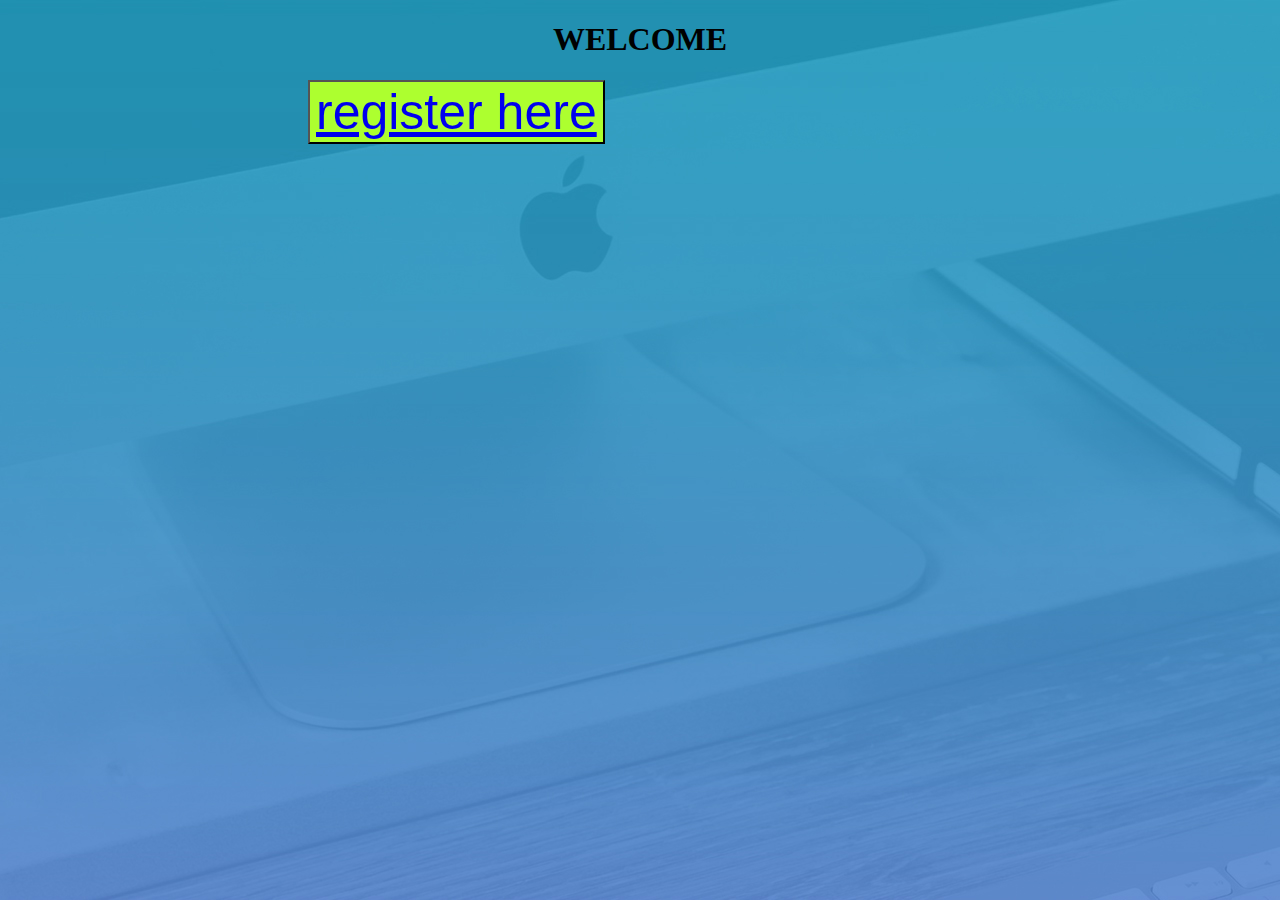
==== index.html @ 7012d029 "Add files via upload" ====
<!DOCTYPE html>
<html>
  <title></title>
  <body style="background-image: url(./assets/background\ image.png)">
    <h1 style="text-align: center">WELCOME</h1>
    <button
      style="
        text-decoration: none;
        background-color: greenyellow;
        font-size: 50px;
        text-align: center;
        margin-left: 300px;
      "
    >
      <a href="register.html">register here</a>
    </button>
  </body>
</html>
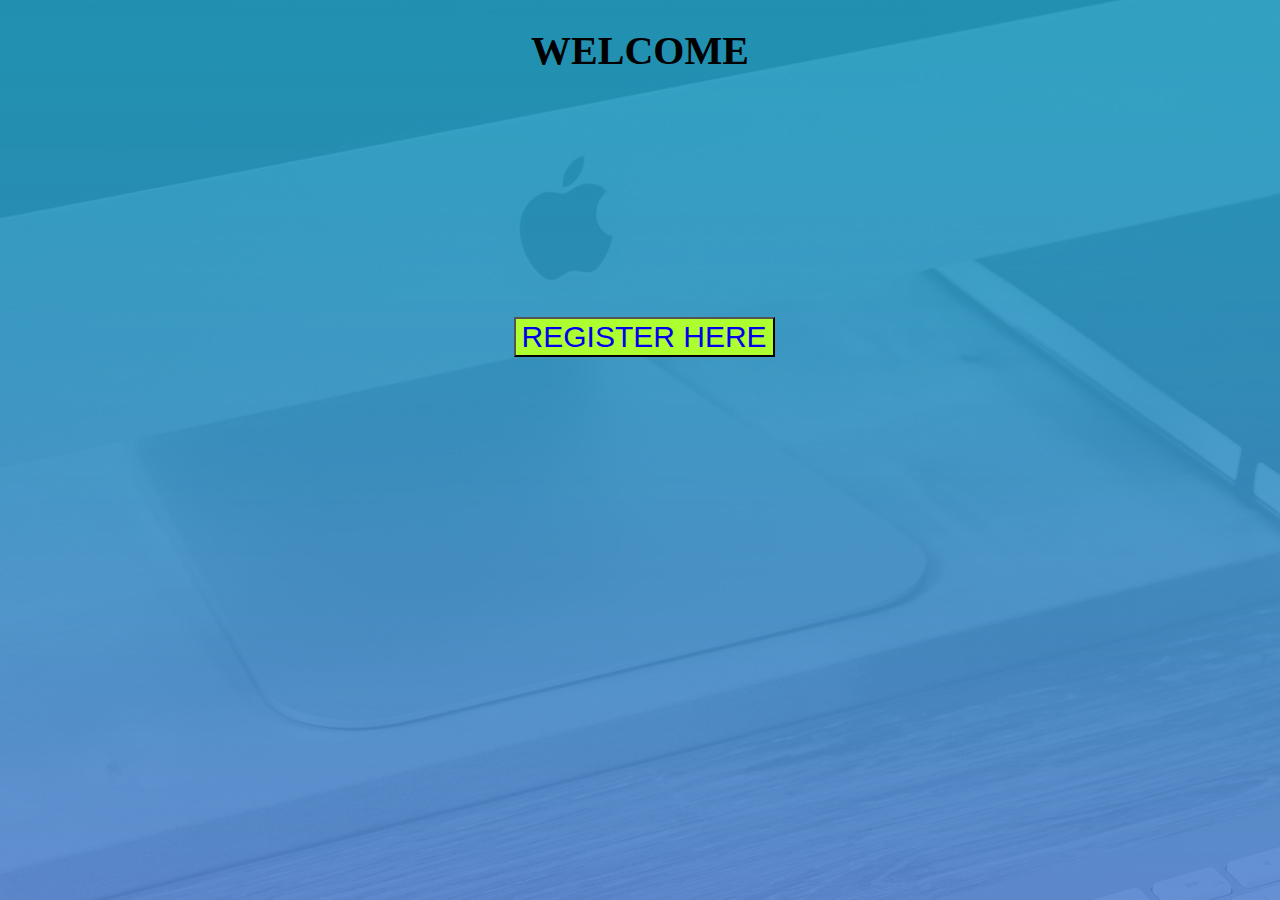
==== commit 24b67770: "Add files via upload" ====
--- a/index.html
+++ b/index.html
@@ -2,17 +2,20 @@
 <html>
   <title></title>
   <body style="background-image: url(./assets/background\ image.png)">
-    <h1 style="text-align: center">WELCOME</h1>
+    <h1 style="text-align: center; font-size: 40px">WELCOME</h1>
+    <br /><br /><br /><br />
+    <br /><br /><br /><br />
+    <br /><br /><br /><br />
     <button
       style="
         text-decoration: none;
         background-color: greenyellow;
-        font-size: 50px;
+        font-size: 30px;
         text-align: center;
-        margin-left: 300px;
+        margin-left: 40%;
       "
     >
-      <a href="register.html">register here</a>
+      <a href="register.html" style="text-decoration: None">REGISTER HERE</a>
     </button>
   </body>
 </html>
